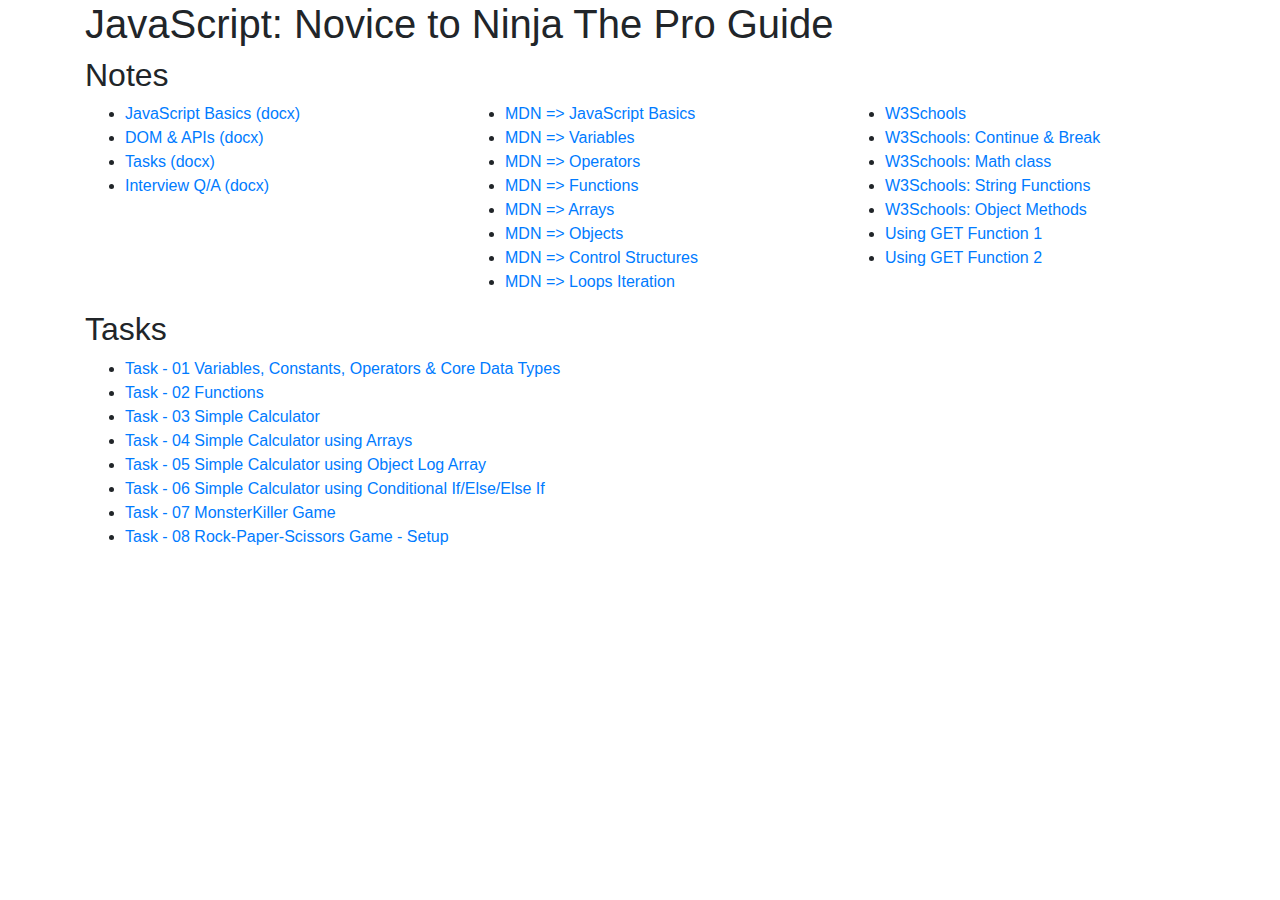
==== index.html @ fa370119 "Function updates and Rock Papaer Scissor game setup." ====
<!doctype html>

<html lang="en">
<head>
    <meta charset="UTF-8" />
    <meta name="viewport" content="width=device-width, initial-scale=1, shrink-to-fit=no" />
    <meta http-equiv="X-UA-Compatible" content="ie=edge" />
    <title>JavaScript: Novice to Ninja The Pro Guide</title>

    <link rel="stylesheet" href="https://maxcdn.bootstrapcdn.com/bootstrap/4.0.0/css/bootstrap.min.css" integrity="sha384-Gn5384xqQ1aoWXA+058RXPxPg6fy4IWvTNh0E263XmFcJlSAwiGgFAW/dAiS6JXm" crossorigin="anonymous">
    <link rel="stylesheet" href="assets/css/siteSimple.css">
</head>

<body>
    <div class="container">

        <h1>JavaScript: Novice to Ninja The Pro Guide</h1>

        <h2>Notes</h2>
        <div class="row">
            <div class="col-md-4">
                <ul>
                    <li><a href="Notes/Notes - 01 JavaScript Basics.docx" target="_blank">JavaScript Basics (docx)</a></li>
                    <li><a href="Notes/Notes - 02 DOM APIs.docx" target="_blank">DOM & APIs (docx)</a></li>
                    <li><a href="Notes/Notes - 03 Tasks.docx" target="_blank">Tasks (docx)</a></li>
                    <li><a href="Notes/Notes - 00 Interview JavaScript QA.docx" target="_blank">Interview Q/A (docx)</a></li>
                </ul>
            </div>
            <div class="col-md-4">
                <ul>
                    <li><a href="https://developer.mozilla.org/en-US/docs/Web/JavaScript" target="_blank">MDN => JavaScript Basics</a></li>
                    <li><a href="https://developer.mozilla.org/en-US/docs/Learn/JavaScript/First_steps/Variables" target="_blank">MDN => Variables</a></li>
                    <li><a href="https://developer.mozilla.org/en-US/docs/Learn/JavaScript/First_steps/Math" target="_blank">MDN => Operators</a></li>
                    <li><a href="https://developer.mozilla.org/en-US/docs/Learn/JavaScript/Building_blocks/Functions" target="_blank">MDN => Functions</a></li>
                    <li><a href="https://developer.mozilla.org/en-US/docs/Learn/JavaScript/First_steps/Arrays" target="_blank">MDN => Arrays</a></li>
                    <li><a href="https://developer.mozilla.org/en-US/docs/Learn/JavaScript/Objects/Basics" target="_blank">MDN => Objects</a></li>
                    <li><a href="https://developer.mozilla.org/en-US/docs/Web/JavaScript/Guide/Control_flow_and_error_handling" target="_blank">MDN => Control Structures</a></li>
                    <li><a href="https://developer.mozilla.org/en-US/docs/Web/JavaScript/Guide/Loops_and_iteration" target="_blank">MDN => Loops Iteration</a></li>
                </ul>
            </div>
            <div class="col-md-4">
                <ul>
                    <li><a href="https://www.w3schools.com/js/default.asp" target="_blank">W3Schools</a></li>
                    <li><a href="https://www.w3schools.com/js/js_break.asp" target="_blank">W3Schools: Continue & Break</a></li>
                    <li><a href="https://www.w3schools.com/js/js_math.asp" target="_blank">W3Schools: Math class</a></li>
                    <li><a href="https://www.w3schools.com/js/js_string_methods.asp" target="_blank">W3Schools: String Functions</a></li>
                    <li><a href="https://www.w3schools.com/js/js_object_methods.asp" target="_blank">W3Schools: Object Methods</a></li>
                    <li><a href="https://stackoverflow.com/questions/59150018/proper-use-of-this-in-javascript-objects?noredirect=1#comment104525531_59150018" target="_blank">Using GET Function 1</a></li>
                    <li><a href="https://stackoverflow.com/questions/4616202/self-references-in-object-literals-initializers" target="_blank">Using GET Function 2</a></li>
                </ul>
            </div>
        </div>

        <h2>Tasks</h2>
        <ul>
            <li><a href="Tasks/task_01_Variables_Constants_Operators_CoreDataTypes.html" target="_blank">Task - 01 Variables, Constants, Operators & Core Data Types</a></li>
            <li><a href="Tasks/task_02_Functions.html" target="_blank">Task - 02 Functions</a></li>
            <li><a href="Tasks/task_03_simple_calculator.html" target="_blank">Task - 03 Simple Calculator</a></li>
            <li><a href="Tasks/task_04_simple_calculator_arrays.html" target="_blank">Task - 04 Simple Calculator using Arrays</a></li>
            <li><a href="Tasks/task_05_simple_calculator_object_log.html" target="_blank">Task - 05 Simple Calculator using Object Log Array</a></li>
            <li><a href="Tasks/task_06_simple_calculator_conditional_if.html" target="_blank">Task - 06 Simple Calculator using Conditional If/Else/Else If</a></li>
            <li><a href="Tasks/task_07_monsterkiller_game.html" target="_blank">Task - 07 MonsterKiller Game</a></li>
            <li><a href="Tasks/task_08_rock-paper-scissors_game.html" target="_blank">Task - 08 Rock-Paper-Scissors Game - Setup</a></li>
        </ul>
    </div>

</body>
</html>
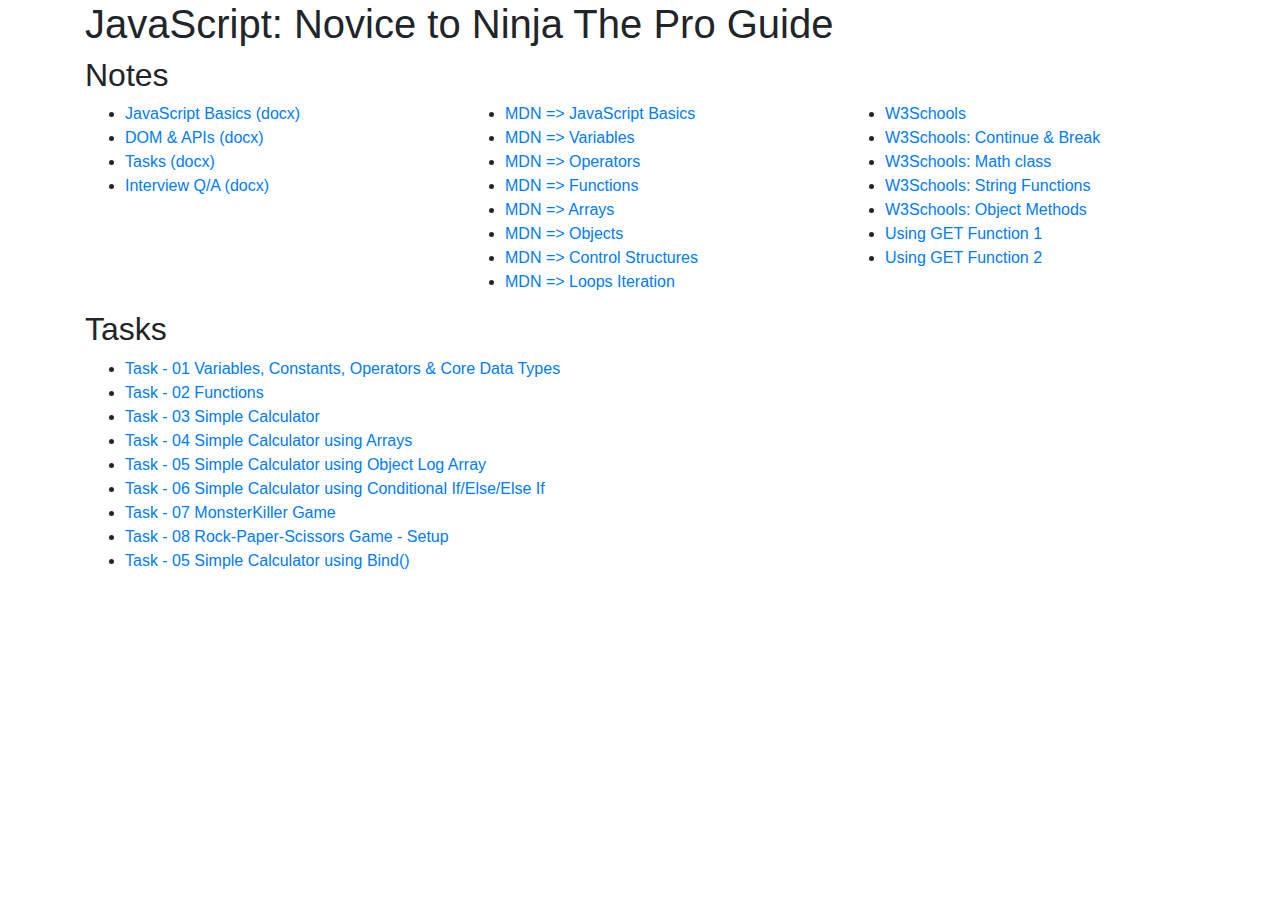
==== commit 9a8e3eea: "Adding task9 to use bind" ====
--- a/index.html
+++ b/index.html
@@ -61,6 +61,7 @@
             <li><a href="Tasks/task_06_simple_calculator_conditional_if.html" target="_blank">Task - 06 Simple Calculator using Conditional If/Else/Else If</a></li>
             <li><a href="Tasks/task_07_monsterkiller_game.html" target="_blank">Task - 07 MonsterKiller Game</a></li>
             <li><a href="Tasks/task_08_rock-paper-scissors_game.html" target="_blank">Task - 08 Rock-Paper-Scissors Game - Setup</a></li>
+            <li><a href="Tasks/task_09_simple_calculator_using_bind.html" target="_blank">Task - 05 Simple Calculator using Bind()</a></li>
         </ul>
     </div>
 
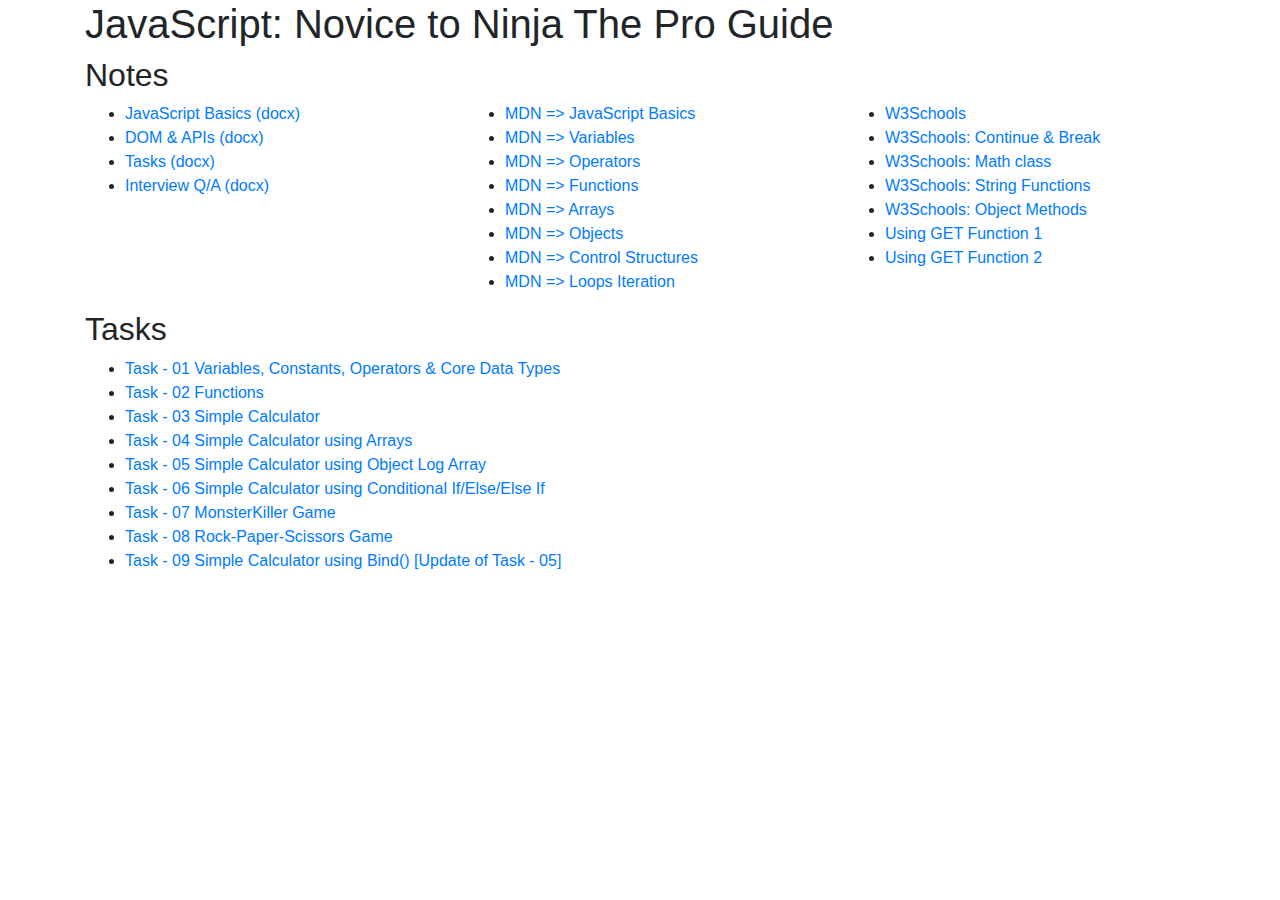
==== commit a771e9e6: "Updating task9 link text" ====
--- a/index.html
+++ b/index.html
@@ -60,8 +60,8 @@
             <li><a href="Tasks/task_05_simple_calculator_object_log.html" target="_blank">Task - 05 Simple Calculator using Object Log Array</a></li>
             <li><a href="Tasks/task_06_simple_calculator_conditional_if.html" target="_blank">Task - 06 Simple Calculator using Conditional If/Else/Else If</a></li>
             <li><a href="Tasks/task_07_monsterkiller_game.html" target="_blank">Task - 07 MonsterKiller Game</a></li>
-            <li><a href="Tasks/task_08_rock-paper-scissors_game.html" target="_blank">Task - 08 Rock-Paper-Scissors Game - Setup</a></li>
-            <li><a href="Tasks/task_09_simple_calculator_using_bind.html" target="_blank">Task - 05 Simple Calculator using Bind()</a></li>
+            <li><a href="Tasks/task_08_rock-paper-scissors_game.html" target="_blank">Task - 08 Rock-Paper-Scissors Game</a></li>
+            <li><a href="Tasks/task_09_simple_calculator_using_bind.html" target="_blank">Task - 09 Simple Calculator using Bind() [Update of Task - 05]</a></li>
         </ul>
     </div>
 
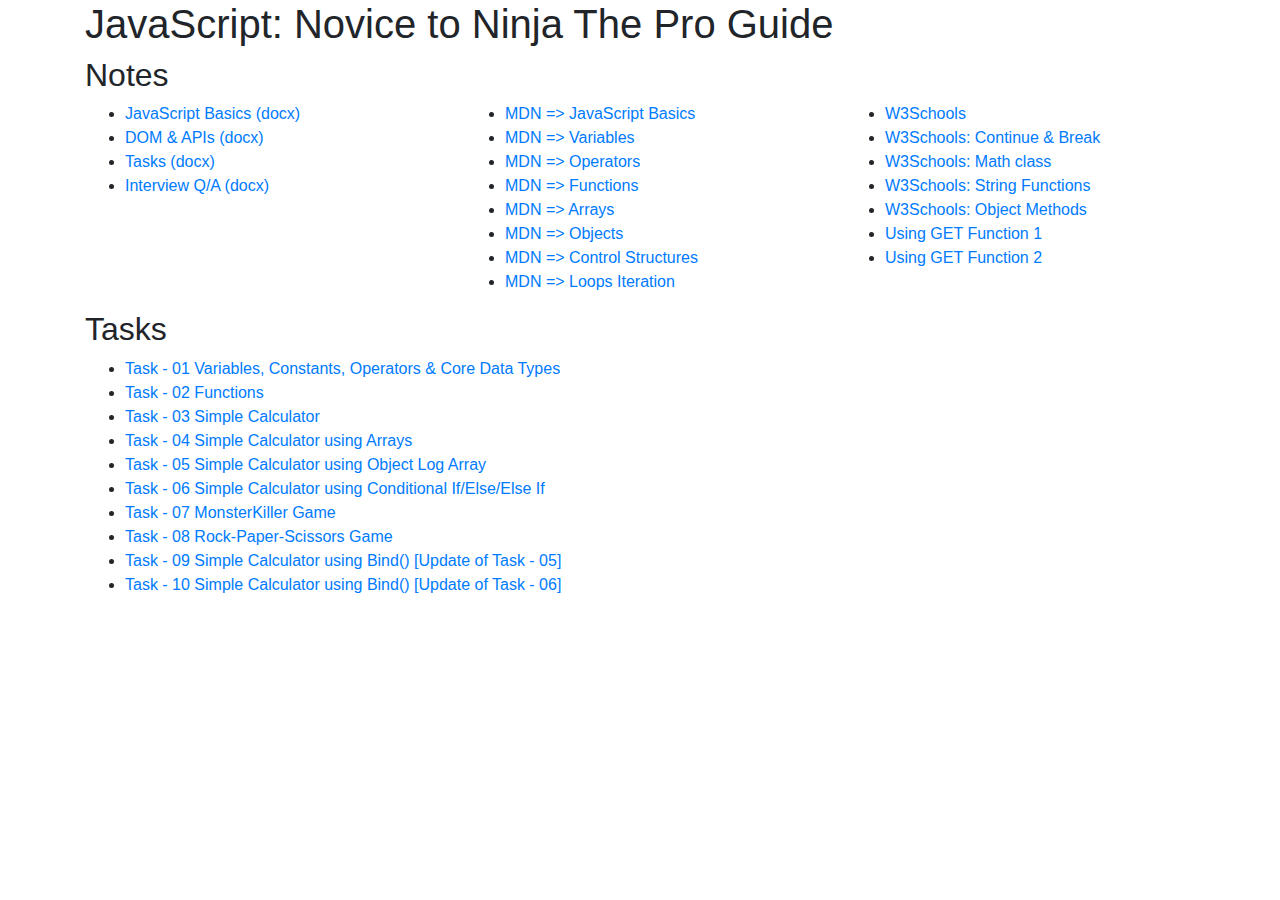
==== commit e587f356: "Converted Task7 to Task10 to use bind()" ====
--- a/index.html
+++ b/index.html
@@ -62,6 +62,7 @@
             <li><a href="Tasks/task_07_monsterkiller_game.html" target="_blank">Task - 07 MonsterKiller Game</a></li>
             <li><a href="Tasks/task_08_rock-paper-scissors_game.html" target="_blank">Task - 08 Rock-Paper-Scissors Game</a></li>
             <li><a href="Tasks/task_09_simple_calculator_using_bind.html" target="_blank">Task - 09 Simple Calculator using Bind() [Update of Task - 05]</a></li>
+            <li><a href="Tasks/task_10_simple_calculator_using_bind.html" target="_blank">Task - 10 Simple Calculator using Bind() [Update of Task - 06]</a></li>
         </ul>
     </div>
 
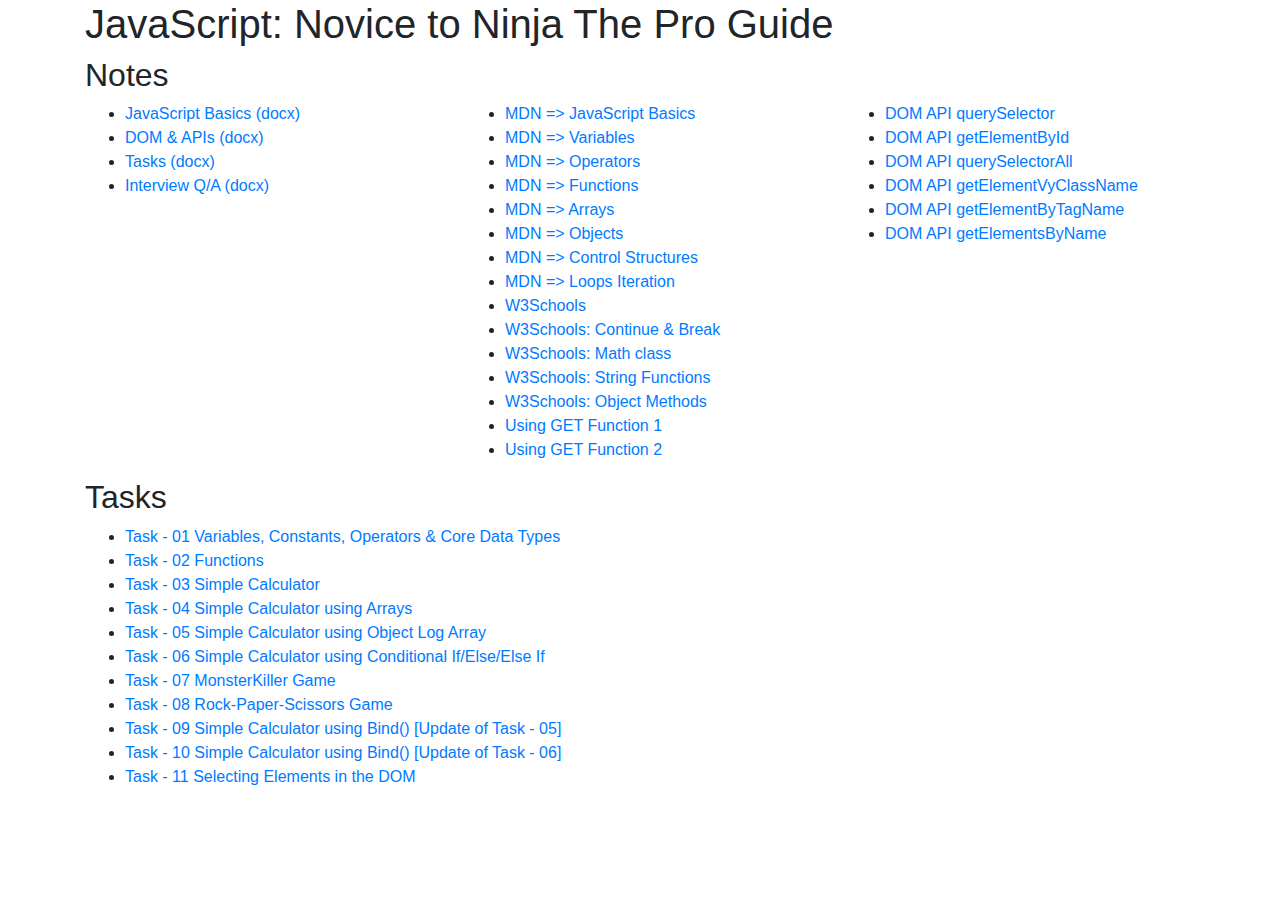
==== commit 6b96b5e0: "Selecting elements in the DOM" ====
--- a/index.html
+++ b/index.html
@@ -36,10 +36,6 @@
                     <li><a href="https://developer.mozilla.org/en-US/docs/Learn/JavaScript/Objects/Basics" target="_blank">MDN => Objects</a></li>
                     <li><a href="https://developer.mozilla.org/en-US/docs/Web/JavaScript/Guide/Control_flow_and_error_handling" target="_blank">MDN => Control Structures</a></li>
                     <li><a href="https://developer.mozilla.org/en-US/docs/Web/JavaScript/Guide/Loops_and_iteration" target="_blank">MDN => Loops Iteration</a></li>
-                </ul>
-            </div>
-            <div class="col-md-4">
-                <ul>
                     <li><a href="https://www.w3schools.com/js/default.asp" target="_blank">W3Schools</a></li>
                     <li><a href="https://www.w3schools.com/js/js_break.asp" target="_blank">W3Schools: Continue & Break</a></li>
                     <li><a href="https://www.w3schools.com/js/js_math.asp" target="_blank">W3Schools: Math class</a></li>
@@ -47,6 +43,16 @@
                     <li><a href="https://www.w3schools.com/js/js_object_methods.asp" target="_blank">W3Schools: Object Methods</a></li>
                     <li><a href="https://stackoverflow.com/questions/59150018/proper-use-of-this-in-javascript-objects?noredirect=1#comment104525531_59150018" target="_blank">Using GET Function 1</a></li>
                     <li><a href="https://stackoverflow.com/questions/4616202/self-references-in-object-literals-initializers" target="_blank">Using GET Function 2</a></li>
+                </ul>
+            </div>
+            <div class="col-md-4">
+                <ul>
+                    <li><a href="https://developer.mozilla.org/en-US/docs/Web/API/Document/querySelector" target="_blank">DOM API querySelector</a></li>
+                    <li><a href="https://developer.mozilla.org/en-US/docs/Web/API/Document/getElementById" target="_blank">DOM API getElementById</a></li>
+                    <li><a href="https://developer.mozilla.org/en-US/docs/Web/API/Document/querySelectorAll" target="_blank">DOM API querySelectorAll</a></li>
+                    <li><a href="https://developer.mozilla.org/en-US/docs/Web/API/Document/getElementsByClassName" target="_blank">DOM API getElementVyClassName</a></li>
+                    <li><a href="https://developer.mozilla.org/en-US/docs/Web/API/Element/getElementsByTagName" target="_blank">DOM API getElementByTagName</a></li>
+                    <li><a href="https://developer.mozilla.org/en-US/docs/Web/API/Document/getElementsByName" target="_blank">DOM API getElementsByName</a></li>
                 </ul>
             </div>
         </div>
@@ -63,6 +69,7 @@
             <li><a href="Tasks/task_08_rock-paper-scissors_game.html" target="_blank">Task - 08 Rock-Paper-Scissors Game</a></li>
             <li><a href="Tasks/task_09_simple_calculator_using_bind.html" target="_blank">Task - 09 Simple Calculator using Bind() [Update of Task - 05]</a></li>
             <li><a href="Tasks/task_10_simple_calculator_using_bind.html" target="_blank">Task - 10 Simple Calculator using Bind() [Update of Task - 06]</a></li>
+            <li><a href="Tasks/task_11_selecting_elements_in_the_dom.html" target="_blank">Task - 11 Selecting Elements in the DOM</a></li>
         </ul>
     </div>
 
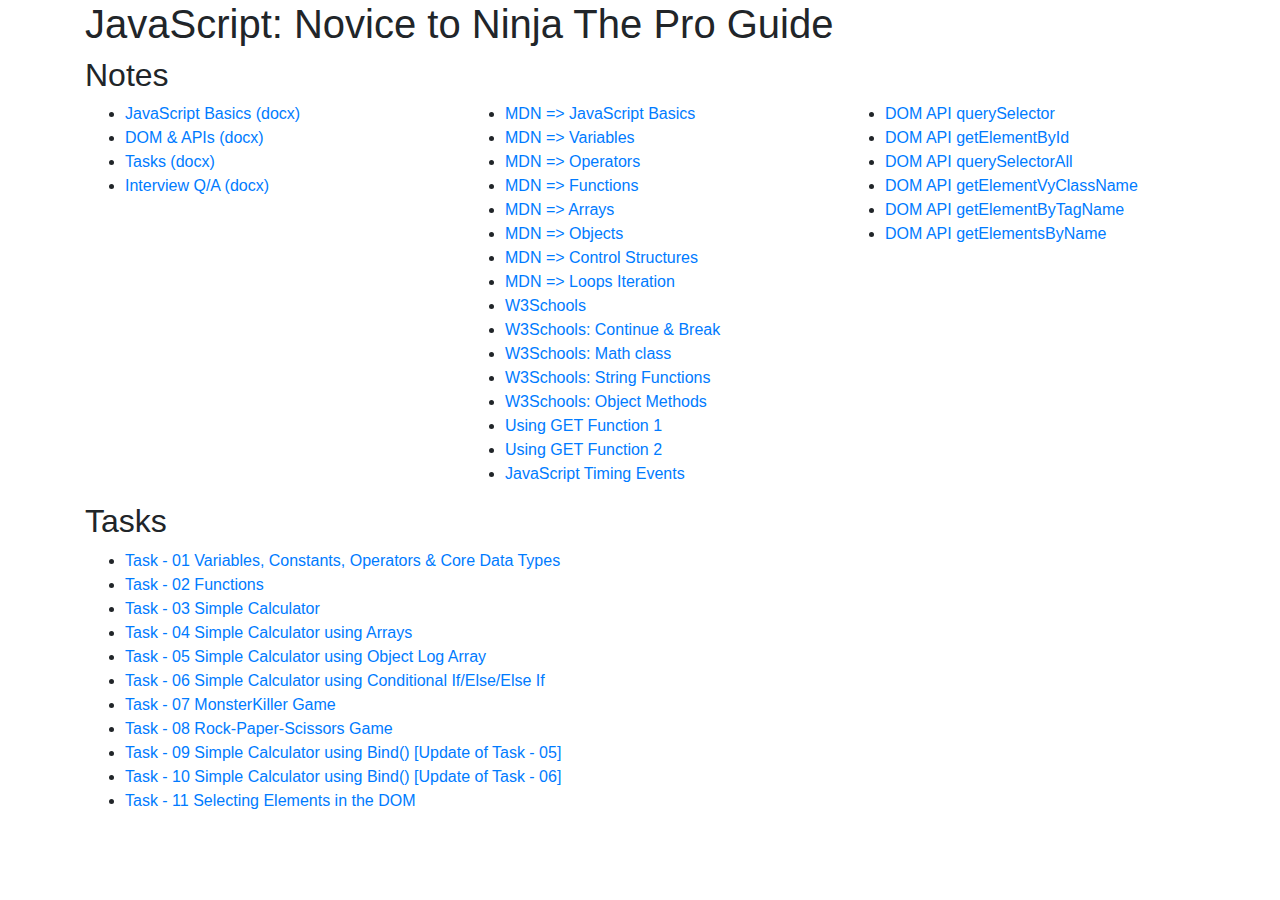
==== commit 02f89276: "Additional examples with setTimeout applied to selecting elements in the dom" ====
--- a/index.html
+++ b/index.html
@@ -43,6 +43,7 @@
                     <li><a href="https://www.w3schools.com/js/js_object_methods.asp" target="_blank">W3Schools: Object Methods</a></li>
                     <li><a href="https://stackoverflow.com/questions/59150018/proper-use-of-this-in-javascript-objects?noredirect=1#comment104525531_59150018" target="_blank">Using GET Function 1</a></li>
                     <li><a href="https://stackoverflow.com/questions/4616202/self-references-in-object-literals-initializers" target="_blank">Using GET Function 2</a></li>
+                    <li><a href="https://www.w3schools.com/js/js_timing.asp" target="_blank">JavaScript Timing Events</a></li>
                 </ul>
             </div>
             <div class="col-md-4">
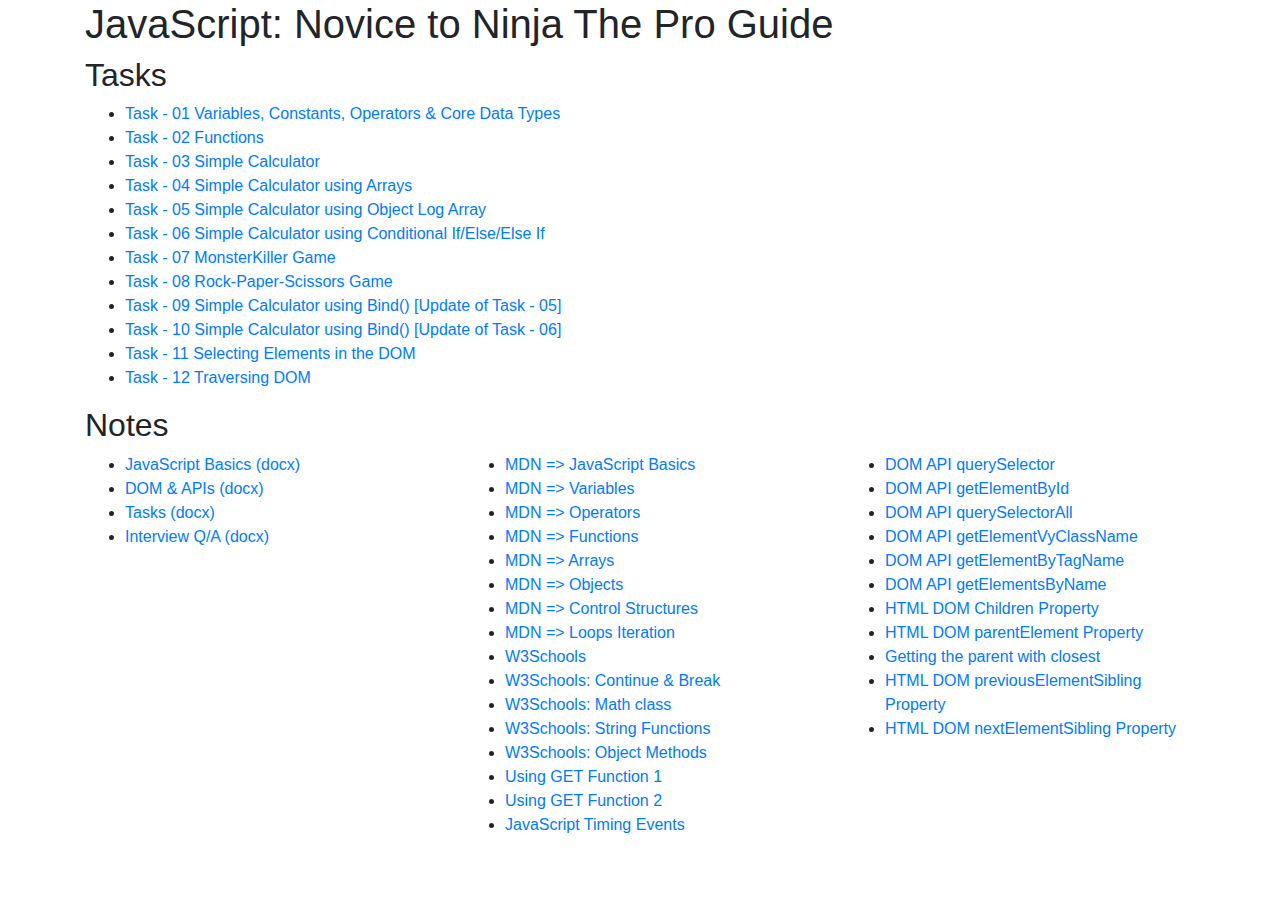
==== commit 40954e25: "Task 12 Traversing the DOM" ====
--- a/index.html
+++ b/index.html
@@ -15,6 +15,22 @@
     <div class="container">
 
         <h1>JavaScript: Novice to Ninja The Pro Guide</h1>
+
+        <h2>Tasks</h2>
+        <ul>
+            <li><a href="Tasks/task_01_Variables_Constants_Operators_CoreDataTypes.html" target="_blank">Task - 01 Variables, Constants, Operators & Core Data Types</a></li>
+            <li><a href="Tasks/task_02_Functions.html" target="_blank">Task - 02 Functions</a></li>
+            <li><a href="Tasks/task_03_simple_calculator.html" target="_blank">Task - 03 Simple Calculator</a></li>
+            <li><a href="Tasks/task_04_simple_calculator_arrays.html" target="_blank">Task - 04 Simple Calculator using Arrays</a></li>
+            <li><a href="Tasks/task_05_simple_calculator_object_log.html" target="_blank">Task - 05 Simple Calculator using Object Log Array</a></li>
+            <li><a href="Tasks/task_06_simple_calculator_conditional_if.html" target="_blank">Task - 06 Simple Calculator using Conditional If/Else/Else If</a></li>
+            <li><a href="Tasks/task_07_monsterkiller_game.html" target="_blank">Task - 07 MonsterKiller Game</a></li>
+            <li><a href="Tasks/task_08_rock-paper-scissors_game.html" target="_blank">Task - 08 Rock-Paper-Scissors Game</a></li>
+            <li><a href="Tasks/task_09_simple_calculator_using_bind.html" target="_blank">Task - 09 Simple Calculator using Bind() [Update of Task - 05]</a></li>
+            <li><a href="Tasks/task_10_simple_calculator_using_bind.html" target="_blank">Task - 10 Simple Calculator using Bind() [Update of Task - 06]</a></li>
+            <li><a href="Tasks/task_11_selecting_elements_in_the_dom.html" target="_blank">Task - 11 Selecting Elements in the DOM</a></li>
+            <li><a href="Tasks/task_12_traversing_dom.html" target="_blank">Task - 12 Traversing DOM</a></li>
+        </ul>
 
         <h2>Notes</h2>
         <div class="row">
@@ -54,24 +70,16 @@
                     <li><a href="https://developer.mozilla.org/en-US/docs/Web/API/Document/getElementsByClassName" target="_blank">DOM API getElementVyClassName</a></li>
                     <li><a href="https://developer.mozilla.org/en-US/docs/Web/API/Element/getElementsByTagName" target="_blank">DOM API getElementByTagName</a></li>
                     <li><a href="https://developer.mozilla.org/en-US/docs/Web/API/Document/getElementsByName" target="_blank">DOM API getElementsByName</a></li>
+                    <li><a href="https://www.w3schools.com/jsref/prop_element_children.asp" target="_blank">HTML DOM Children Property</a></li>
+                    <li><a href="https://www.w3schools.com/jsref/prop_node_parentelement.asp" target="_blank">HTML DOM parentElement Property</a></li>
+                    <li><a href="https://developer.mozilla.org/en-US/docs/Web/API/Element/closest" target="_blank">Getting the parent with closest</a></li>
+                    <li><a href="https://www.w3schools.com/jsref/prop_element_previouselementsibling.asp" target="_blank">HTML DOM previousElementSibling Property</a></li>
+                    <li><a href="https://www.w3schools.com/jsref/prop_element_nextelementsibling.asp" target="_blank">HTML DOM nextElementSibling Property</a></li>
                 </ul>
             </div>
         </div>
 
-        <h2>Tasks</h2>
-        <ul>
-            <li><a href="Tasks/task_01_Variables_Constants_Operators_CoreDataTypes.html" target="_blank">Task - 01 Variables, Constants, Operators & Core Data Types</a></li>
-            <li><a href="Tasks/task_02_Functions.html" target="_blank">Task - 02 Functions</a></li>
-            <li><a href="Tasks/task_03_simple_calculator.html" target="_blank">Task - 03 Simple Calculator</a></li>
-            <li><a href="Tasks/task_04_simple_calculator_arrays.html" target="_blank">Task - 04 Simple Calculator using Arrays</a></li>
-            <li><a href="Tasks/task_05_simple_calculator_object_log.html" target="_blank">Task - 05 Simple Calculator using Object Log Array</a></li>
-            <li><a href="Tasks/task_06_simple_calculator_conditional_if.html" target="_blank">Task - 06 Simple Calculator using Conditional If/Else/Else If</a></li>
-            <li><a href="Tasks/task_07_monsterkiller_game.html" target="_blank">Task - 07 MonsterKiller Game</a></li>
-            <li><a href="Tasks/task_08_rock-paper-scissors_game.html" target="_blank">Task - 08 Rock-Paper-Scissors Game</a></li>
-            <li><a href="Tasks/task_09_simple_calculator_using_bind.html" target="_blank">Task - 09 Simple Calculator using Bind() [Update of Task - 05]</a></li>
-            <li><a href="Tasks/task_10_simple_calculator_using_bind.html" target="_blank">Task - 10 Simple Calculator using Bind() [Update of Task - 06]</a></li>
-            <li><a href="Tasks/task_11_selecting_elements_in_the_dom.html" target="_blank">Task - 11 Selecting Elements in the DOM</a></li>
-        </ul>
+        
     </div>
 
 </body>
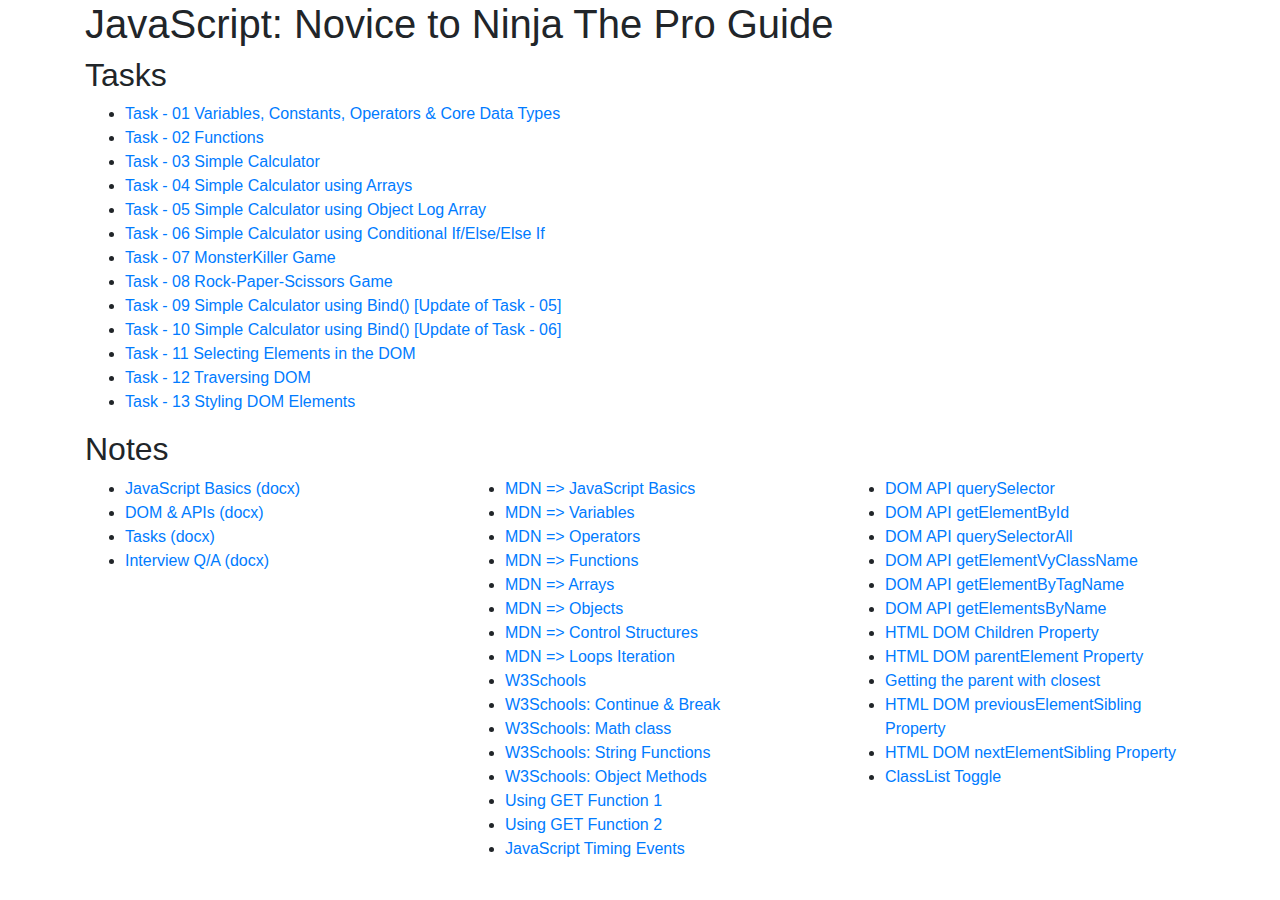
==== commit a1abfd8b: "Styling DOM elements" ====
--- a/index.html
+++ b/index.html
@@ -30,6 +30,7 @@
             <li><a href="Tasks/task_10_simple_calculator_using_bind.html" target="_blank">Task - 10 Simple Calculator using Bind() [Update of Task - 06]</a></li>
             <li><a href="Tasks/task_11_selecting_elements_in_the_dom.html" target="_blank">Task - 11 Selecting Elements in the DOM</a></li>
             <li><a href="Tasks/task_12_traversing_dom.html" target="_blank">Task - 12 Traversing DOM</a></li>
+            <li><a href="Tasks/task_13_styling_dom_elements.html" target="_blank">Task - 13 Styling DOM Elements</a></li>
         </ul>
 
         <h2>Notes</h2>
@@ -75,6 +76,7 @@
                     <li><a href="https://developer.mozilla.org/en-US/docs/Web/API/Element/closest" target="_blank">Getting the parent with closest</a></li>
                     <li><a href="https://www.w3schools.com/jsref/prop_element_previouselementsibling.asp" target="_blank">HTML DOM previousElementSibling Property</a></li>
                     <li><a href="https://www.w3schools.com/jsref/prop_element_nextelementsibling.asp" target="_blank">HTML DOM nextElementSibling Property</a></li>
+                    <li><a href="https://www.w3schools.com/howto/howto_js_toggle_class.asp" target="_blank">ClassList Toggle</a></li>
                 </ul>
             </div>
         </div>
